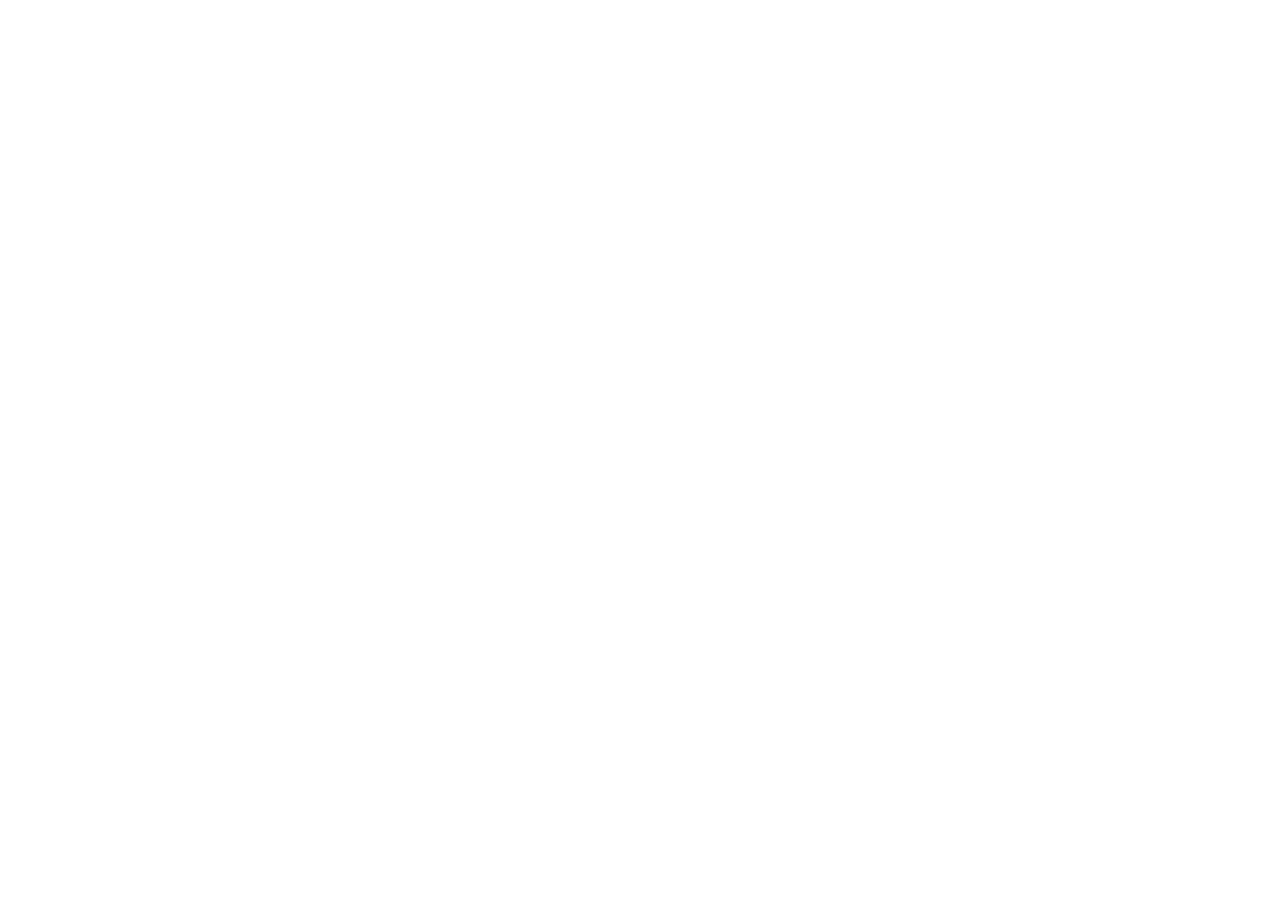
==== index.html @ 4da0e1be "Add files via upload" ====
<!DOCTYPE html>
<html lang="en">
    <head>
        <meta charset="UTF-8">
        <meta name="viewport" content="width=device-width, initial-scale=1.0">
        <title>Web|Dev | Scale Your Business</title>
        <link rel="shortcut icon" href="assets/images/Logo.png"
            type="image/x-icon">
        <link rel="stylesheet" href="assets/css/loading-page.css">
    </head>
    <body>
        <div id="loading-screen">
            <div class="spinner"></div>
            <p>Loading...</p>
        </div>
        <script src="indexdata.js"></script>
    </body>
</html>
---- assets/css/loading-page.css ----
body {
  visibility: hidden;
}

#loading-animation {
  visibility: visible;
  position: fixed;
  top: 0;
  left: 0;
  width: 100%;
  height: 100%;
  background-color: white;
  display: flex;
  justify-content: center;
  align-items: center;
  z-index: 9999;
  flex-direction: column;
  animation: fadeOut 1s forwards;
  animation-delay: 3s;
}

.spinner {
  border: 8px solid #f3f3f3;
  border-top: 8px solid #111;
  border-radius: 50%;
  width: 60px;
  height: 60px;
  animation: spin 2s linear infinite;
  margin-bottom: 10px;
}

@keyframes spin {
  0% {
    transform: rotate(0deg);
  }

  100% {
    transform: rotate(360deg);
  }
}

@keyframes fadeOut {
  to {
    opacity: 0;
    visibility: hidden;
  }
}

#loading-animation p {
  color: black;
  font-size: 1.2rem;
}
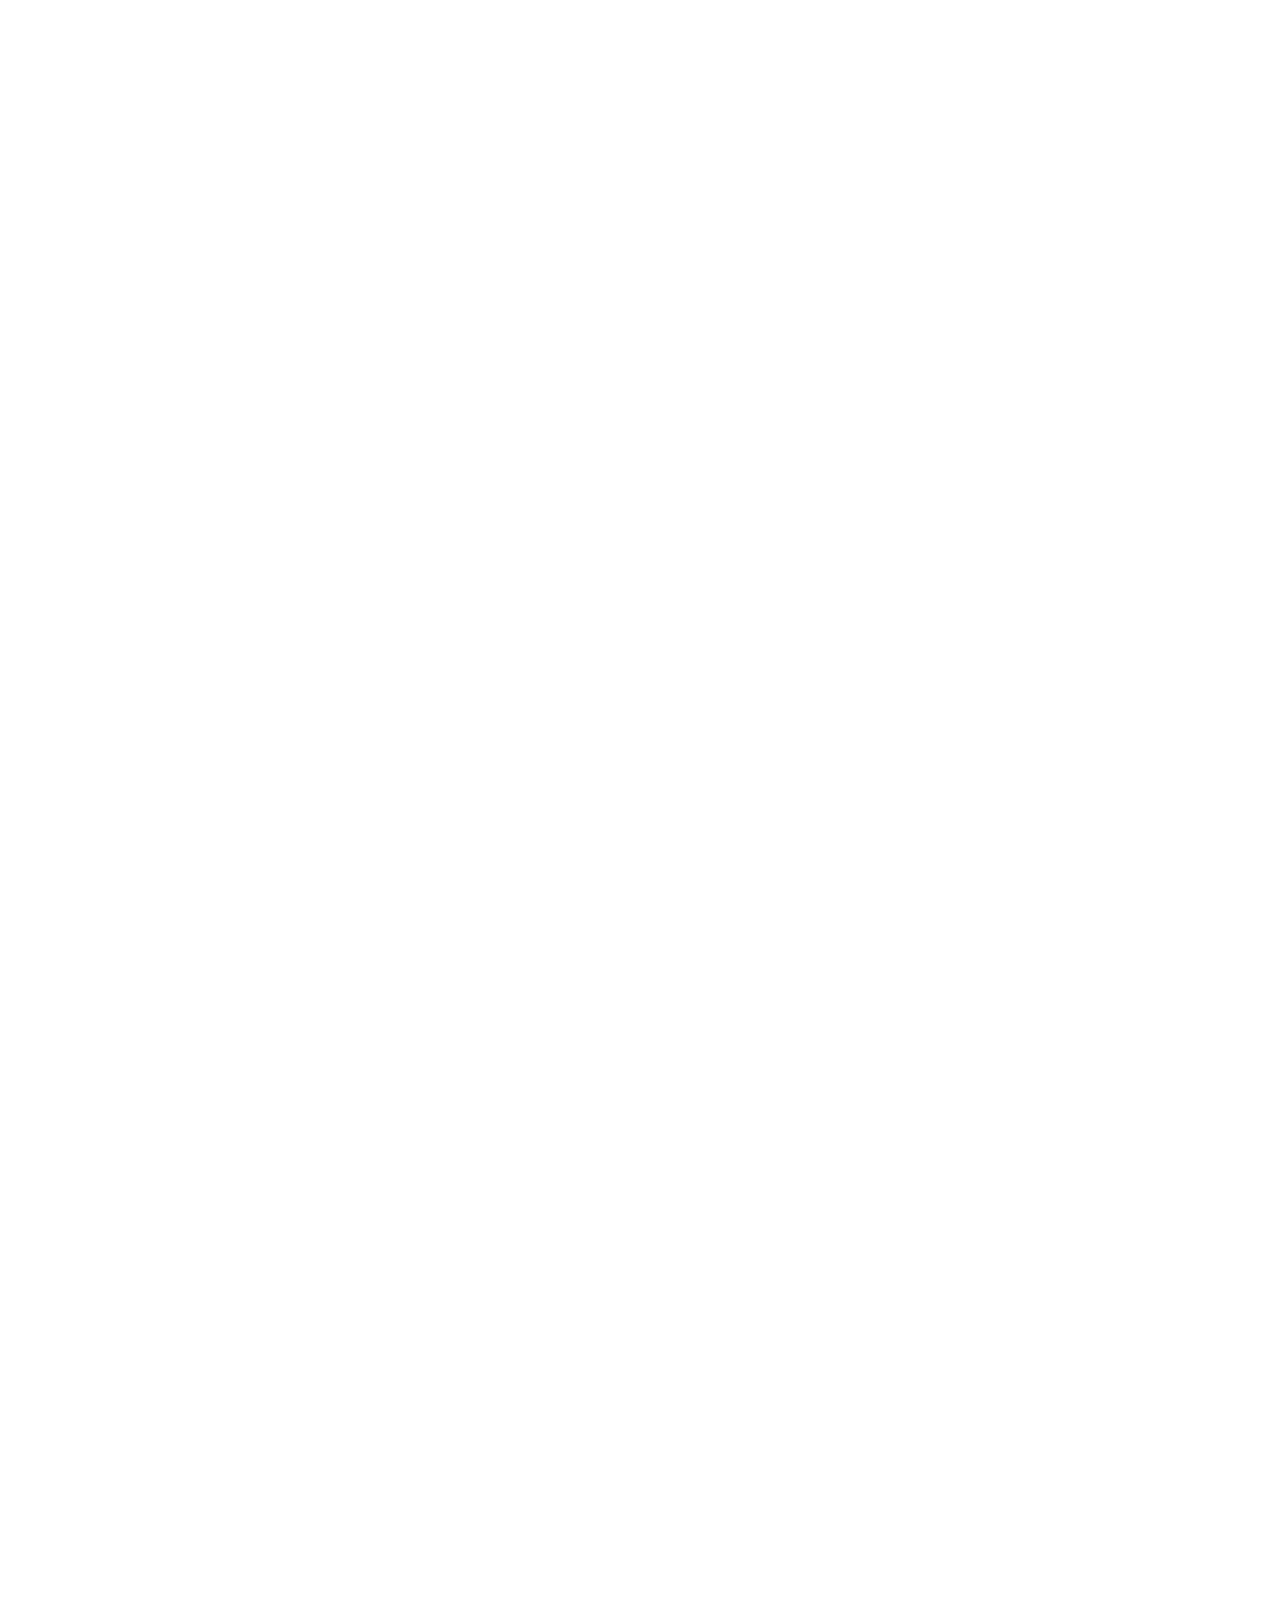
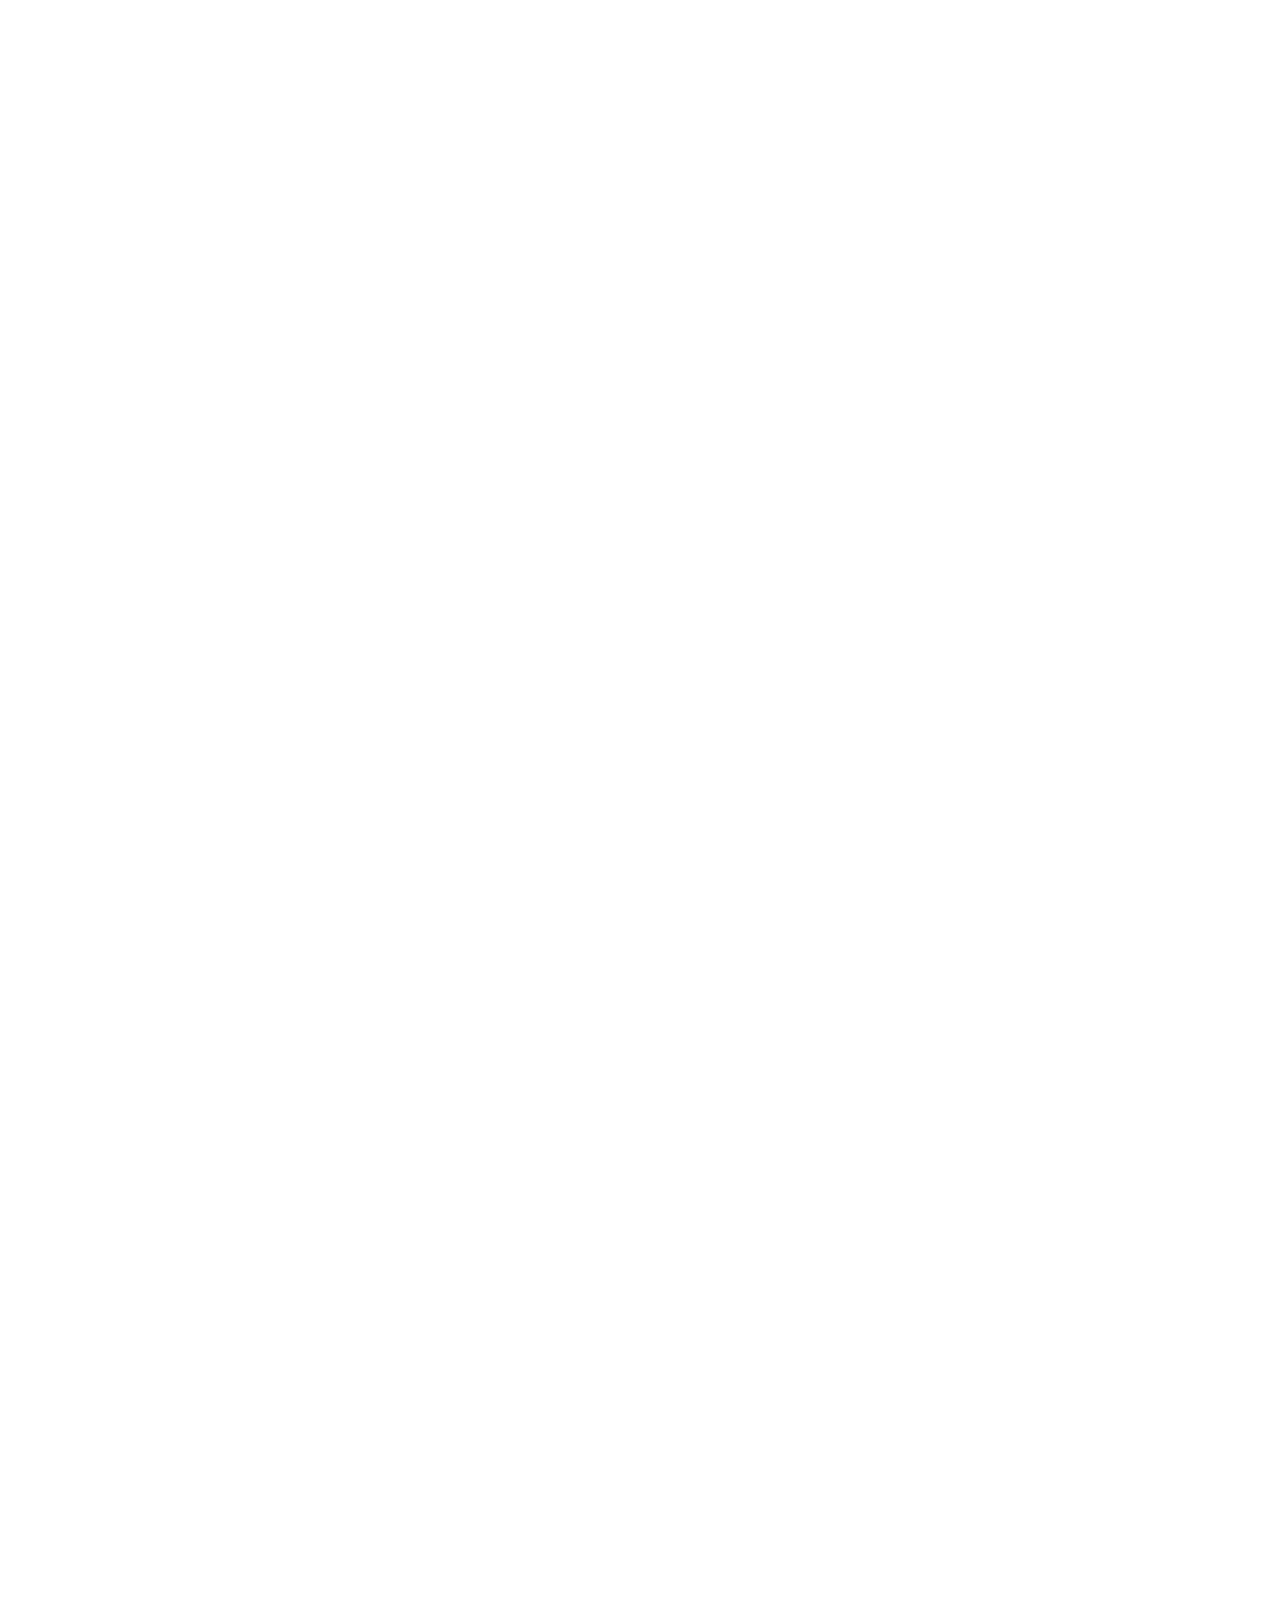
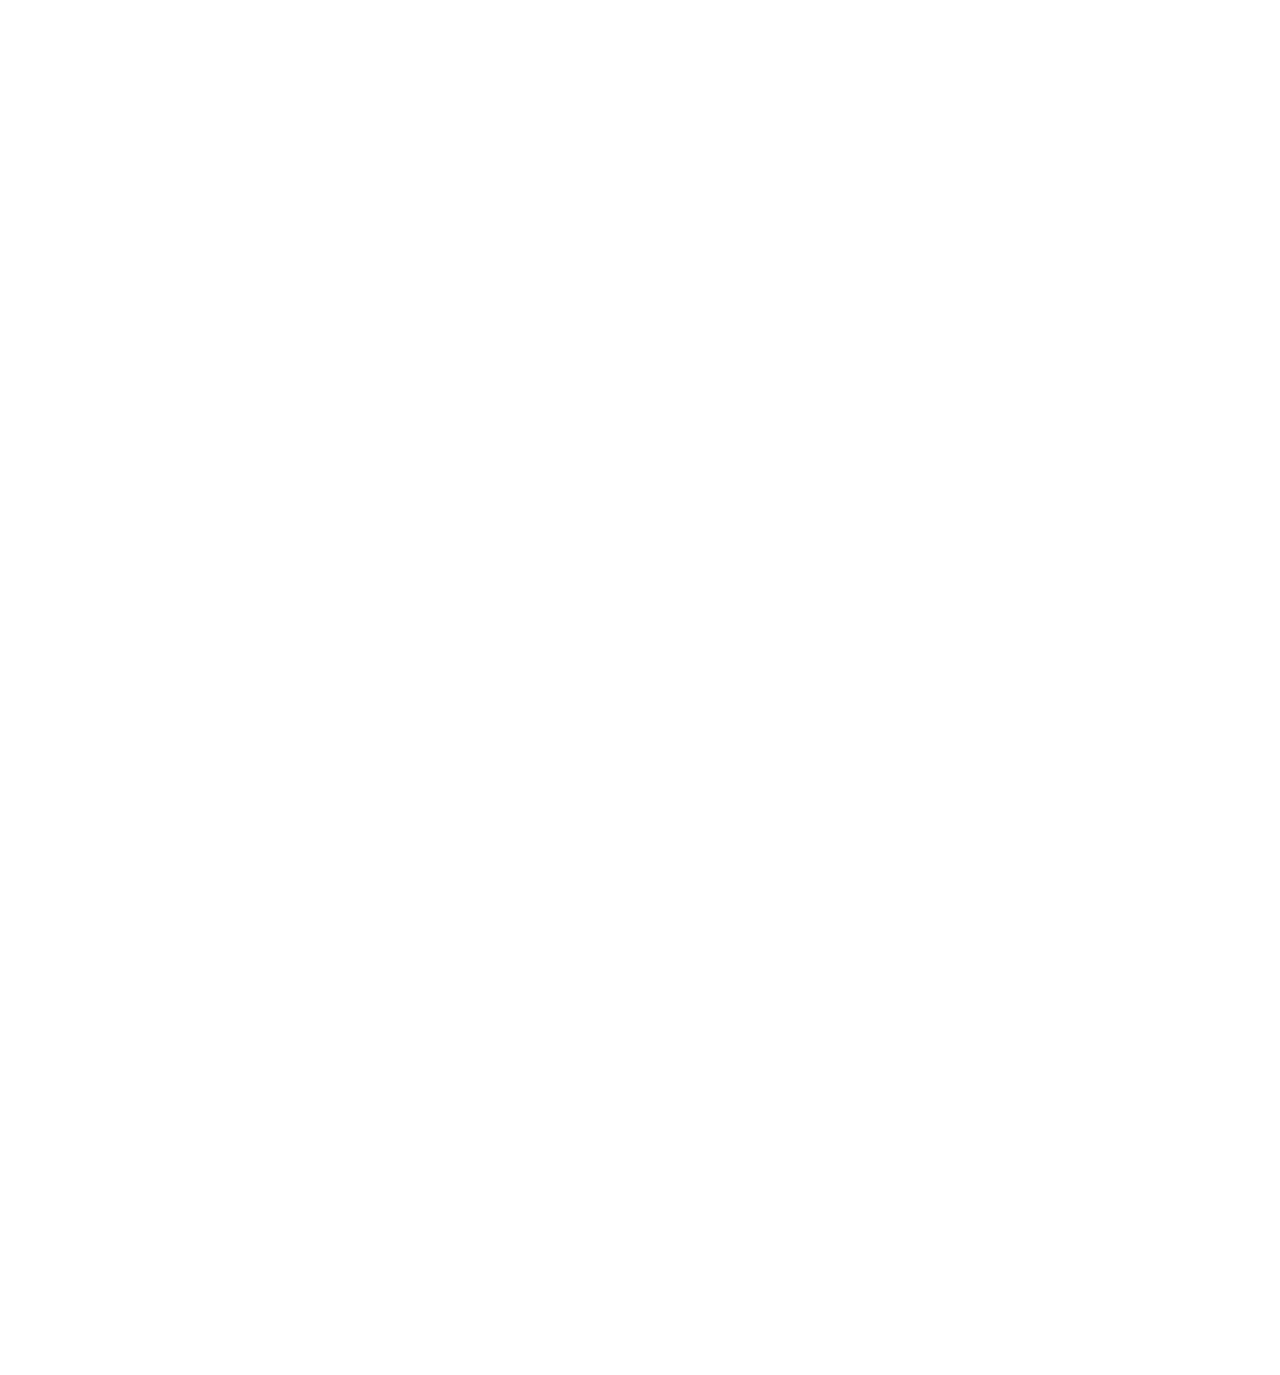
==== commit 751063bb: "Update and rename index1.html to index.html" ====
--- a/index.html
+++ b/index.html
@@ -6,13 +6,202 @@
         <title>Web|Dev | Scale Your Business</title>
         <link rel="shortcut icon" href="assets/images/Logo.png"
             type="image/x-icon">
+        <link rel="stylesheet" href="assets/css/language.css">
+        <link rel="stylesheet" href="assets/css/styles.css">
         <link rel="stylesheet" href="assets/css/loading-page.css">
     </head>
     <body>
-        <div id="loading-screen">
+        <div id="loading-animation">
             <div class="spinner"></div>
             <p>Loading...</p>
         </div>
-        <script src="indexdata.js"></script>
+        <header>
+            <div class="navbar" id="navbar">
+                <h1 href="#"><a href="#">Web|Dev</a></h1>
+                <ul>
+                    <li><a href="#" data-hover="Portfolio">Our Work</a></li>
+                    <li><a href="about.html" data-hover="We-Who?">About
+                            Us</a></li>
+                    <li><a href="services.html"
+                            data-hover="What We Do?">Services</a></li>
+                    <li><a href="contactus.html" data-hover="Say Hi!">Contact
+                            Us</a></li>
+                </ul>
+                <div class="lan1">
+                    <div class="select-container">
+                        <div class="svg-container" onclick="toggleDropdown()">
+                            <div class="options" id="options">
+                                <div data-value="en"
+                                    onclick="selectOption('en', event)">English</div>
+                                <div data-value="hi"
+                                    onclick="selectOption('hi', event)">हिन्दी</div>
+                                <div data-value="kn"
+                                    onclick="selectOption('kn', event)">ಕನ್ನಡ</div>
+                            </div>
+                        </div>
+                    </div>
+                </div>
+                <div class="menu"><img src="assets/images/menu.png"
+                        alt="menu"></div>
+            </div>
+        </header>
+        <section class="home section1">
+            <div class="content">
+                <h1>We Create a bold websites for your business.</h1>
+                <a href="#">Get Started</a>
+            </div>
+        </section>
+        <section class="work section2">
+            <div class="content">
+                <h2>Recent Work</h2>
+                <a class="work1" href="https://ketan.wuaze.com/">
+                    <div class="work-img"><img src="assets/images/web1.png"
+                            alt="image"></div>
+                    <h3>Ketan</h3>
+                    <p>Student Portfolio Website</p>
+                </a>
+                <a class="work2" href="https://ndcr.rf.gd/">
+                    <div class="work-img"><img src="assets/images/web2.png"
+                            alt="image"></div>
+                    <h3>NdCr</h3>
+                    <p>Transport Services Website</p>
+                </a>
+            </div>
+        </section>
+        <section class="about">
+            <div class="content">
+                <div class="about-img"><img src="assets/images/team.jpg"
+                        alt="team"></div>
+                <div class="about-text">
+                    <h2>Get To Know Us</h2>
+                    <p>Empowering your online presence through innovative web
+                        solutions. </p>
+                    <p class="whowep">
+                        At Web|Dev Solutions, we are passionate about crafting
+                        custom web solutions that drive your business forward.
+                        With
+                        a team of experienced developers and designers, we
+                        specialize in creating responsive, user-friendly
+                        websites
+                        that not only look great but also perform exceptionally.
+                    </p>
+                    <a href="about.html">More</a>
+                </div>
+            </div>
+        </section>
+        <section class="story" id="story">
+            <h2 class="story-title">Tell Us Your Story......</h2>
+            <!-- <div class="circle-cursor" id="circle-cursor"></div> -->
+            <form action="assets/php/storymail.php" method="post">
+                Hi, my name is
+                <input type="text" id="bus-type" name="name"
+                    placeholder="Your Name" required>
+                and i own a
+                <select id="bus-type" name="business-type" required>
+                    <option value="business">Business</option>
+                    <option value="start-up">Start - up</option>
+                    <option value="company">Company</option>
+                </select>
+                called
+                <input type="text" name="business-name" id="busname"
+                    placeholder="Your Business Name" required>.
+                I'm planning a website for my
+                <select
+                    id="bus-type" name="business-type" required>
+                    <option value="business">Business</option>
+                    <option value="start-up">Start - up</option>
+                    <option value="company">Company</option>
+                </select>
+                . You can call me
+                <input type="tel" name="phone" placeholder="Phone Number (opt)">
+                and drop me a email
+                <input type="email" name="email" placeholder="Your Email"
+                    required> . <br>
+                <button type="submit" class="story-btn"
+                    name="submitContact">Submit <span> → </span> </button>
+            </form>
+        </section>
+        <section class="foot" id="contact">
+            <footer>
+                <div class="footer-start">
+                    <div class="company-name">
+                        <span class="loc-name">WeblDev Solutions , <br>
+                            Banagalore
+                            North , <br>
+                            Bangaluru , KA <br> India - 560057</span>
+                        <h4 class="loc"> Location</h4>
+                    </div>
+                    <div class="headings">
+                        <div class="languages">
+                            <ul>
+                                <li><div data-value="en"
+                                        onclick="selectOption('en', event)">English</div></li>
+                                <li><div data-value="hi"
+                                        onclick="selectOption('hi', event)">हिन्दी</div></li>
+                                <li><div data-value="kn"
+                                        onclick="selectOption('kn', event)">ಕನ್ನಡ</div></li>
+                            </ul>
+                        </div>
+                        <div class="links">
+                            <ul>
+                                <li><img
+                                        src="assets/images/links/rupee.png"
+                                        alt="Rupee"><a href="services.html">
+                                        Pricing</a></li>
+                                <li><img
+                                        src="assets/images/links/work.png"
+                                        alt="work"><a href="#work"> Our
+                                        Work</a></li>
+                                <li><img src="assets/images/links/about.png"
+                                        alt="about"><a href="about.html">About
+                                        Us</a></li>
+                            </ul>
+                        </div>
+                    </div>
+                    <div class="footer-form">
+                        <form action="assets/php/sendmail.php" method="POST">
+                            <h3>Quick Contact Form</h3>
+                            <input type="text" name="full_name" id="fullname"
+                                placeholder="Name" required />
+                            <input type="email" name="email" id="email_address"
+                                placeholder="Email" required />
+                            <textarea name="message" id="message" required
+                                placeholder="Message"
+                                rows="3"></textarea>
+                            <button type="submit"
+                                name="submitContact">Send</button>
+                        </form>
+                    </div>
+                </div>
+                <div class="footer-end">
+                    <div class="social-links">
+                        <a href="#"><img src="assets/images/sociallinks/fb.png"
+                                alt="Facebook"></a>
+                        <a href="#"><img
+                                src="assets/images/sociallinks/intragram.png"
+                                alt="Instagram"></a>
+                        <a href="#"><img
+                                src="assets/images/sociallinks/linkedin.png"
+                                alt="linkedin"></a>
+                        <a href="#" class="imga"><img
+                                src="assets/images/sociallinks/github.png"
+                                alt="github"></a>
+                        <a href="#" class="imga"><img
+                                src="assets/images/sociallinks/x.png"
+                                alt="twitter"></a>
+                    </div>
+                    <div class="email">Email Us : weblDev24@gmail.com</div>
+                    <div class="reserved-rights">
+                        © 2024 Web|Dev. All Rights Reserved.
+                    </div>
+                </div>
+            </footer>
+        </section>
+        <script src="assets/js/navbar.js"></script>
+        <script src="assets/js/headerscroll.js"></script>
+        <script src="assets/js/bgimage.js"></script>
+        <script src="assets/js/translations.js"></script>
+        <script src="assets/js/lang.js"></script>
+        <script src="assets/js/load.js"></script>
     </body>
-</html>+</html>
--- a/assets/css/language.css
+++ b/assets/css/language.css
@@ -0,0 +1,75 @@
+.lan1 {
+    position: fixed;
+    margin: 35px 1352px;
+  }
+  
+  .select-container {
+    position: relative;
+    display: inline-block;
+  }
+  
+  .svg-container {
+    display: flex;
+    align-items: center;
+    justify-content: center;
+    width: 100px;
+    height: 40px;
+    cursor: pointer;
+    position: relative;
+  }
+  
+  .svg-container::before {
+    content: '';
+    display: inline-block;
+    width: 37px;
+    height: 37px;
+    background: url('data:image/svg+xml;utf8,<svg xmlns="http://www.w3.org/2000/svg" viewBox="0 0 24 24" fill="%23ffffff"><path d="M21.05566,12h-2a1,1,0,0,0,0,2v2H17.8714a2.96481,2.96481,0,0,0,.18426-1A2.99955,2.99955,0,0,0,12.458,13.50049a.99992.99992,0,1,0,1.73242.999A1.0009,1.0009,0,0,1,15.05566,14a1,1,0,0,1,0,2,1,1,0,0,0,0,2,1,1,0,1,1,0,2,1.0009,1.0009,0,0,1-.86523-.49951.99992.99992,0,1,0-1.73242.999A2.99955,2.99955,0,0,0,18.05566,19a2.96481,2.96481,0,0,0-.18426-1h1.18426v3a1,1,0,0,0,2,0V14a1,1,0,1,0,0-2ZM9.08594,11.24268a.99963.99963,0,1,0,1.93945-.48536L9.26855,3.72754a2.28044,2.28044,0,0,0-4.4248,0L3.08594,10.75732a.99963.99963,0,1,0,1.93945.48536L5.58618,9H8.52545ZM6.0863,7l.6969-2.78711a.29222.29222,0,0,1,.5459,0L8.02563,7Zm7.96936,0h1a1.001,1.001,0,0,1,1,1V9a1,1,0,0,0,2,0V8a3.00328,3.00328,0,0,0-3-3h-1a1,1,0,0,0,0,2Zm-4,9h-1a1.001,1.001,0,0,1-1-1V14a1,1,0,0,0-2,0v1a3.00328,3.00328,0,0,0,3,3h1a1,1,0,0,0,0-2Z" fill="%23ffffff"/></svg>') no-repeat center;
+    position: absolute;
+    top: 50%;
+    left: 50%;
+    transform: translate(-50%, -50%);
+    pointer-events: none;
+  }
+  
+  .options {
+    display: none;
+    position: absolute;
+    top: 100%;
+    left: 0;
+    width: 100%;
+    z-index: 2;
+    background-color: #fff;
+    border: 1px solid #ccc;
+    box-shadow: 0 2px 5px rgba(0, 0, 0, 0.1);
+    opacity: 0;
+    /* transition: all 4s ease; */
+  }
+  
+  .options div {
+    background-color: #fff;
+    color: #000;
+    padding: 10px;
+    cursor: pointer; 
+  }
+  
+  .options div:hover {
+    background-color: #e0e0e0;
+  }
+  
+  .selected {
+    /* background-color: #6563ff; */
+    background: #38cbd8;
+    color: #fff;
+  }
+  
+  .svg-container.active .options {
+    display: block;
+    opacity: 1000;
+  }
+  
+  .options div.selected {
+    /* background-color: #6563ff; */
+    background: #38cbd8;
+    color: #fff;
+  }
+  --- a/assets/css/styles.css
+++ b/assets/css/styles.css
@@ -0,0 +1,726 @@
+@import url('https://fonts.googleapis.com/css2?family=Inter:ital,opsz,wght@0,14..32,100..900;1,14..32,100..900&display=swap');
+
+body,
+html {
+    margin: 0;
+    overflow-x: hidden;
+    padding: 0;
+    font-family: "Inter", sans-serif;
+    scroll-behavior: smooth;
+}
+
+.menu {
+    display: none;
+}
+
+.navbar {
+    width: 100%;
+    display: flex;
+    color: #605B5B;
+    padding: 15px;
+    position: fixed;
+    top: 0;
+    left: 0;
+    z-index: 1000;
+    transition: transform 0.5s ease-in-out;
+    transform: translateY(0);
+}
+
+.navbar h1 {
+    font-size: 61px;
+    color: #605B5B;
+    font-weight: 200;
+    margin: 10px 48px;
+}
+
+.navbar h1 a {
+    text-decoration: none;
+    color: #fff;
+    text-shadow: 1px 1px 5px rgb(0 0 0 / 50%);
+}
+
+.navbar ul {
+    margin: 32px 180px;
+    font-size: 28px;
+    font-weight: 200;
+    gap: 100px;
+    list-style-type: none;
+    padding: 0;
+    display: flex;
+}
+
+.navbar ul li {
+    display: inline;
+}
+
+.navbar ul li a {
+    text-decoration: none;
+    position: relative;
+    color: #fff;
+    text-shadow: 1px 1px 5px rgb(0 0 0 / 50%);
+}
+
+.navbar a::before {
+    content: attr(data-hover);
+    color: white;
+    text-shadow: 1px 1px 5px rgb(0 0 0 / 50%);
+    position: absolute;
+    left: 0;
+    top: 0;
+    transform: translateY(-100%);
+    opacity: 0;
+    transition: transform 0.4s ease, opacity 0.4s ease;
+    white-space: nowrap;
+}
+
+.navbar a::after {
+    content: "";
+    position: absolute;
+    left: 0;
+    bottom: 0;
+    width: 0;
+    height: 2px;
+    transition: width 0.4s ease;
+}
+
+.navbar li:hover a::before {
+    transform: translateY(0);
+    opacity: 1;
+}
+
+.navbar li:hover a::after {
+    width: 100%;
+}
+
+.navbar li:hover a {
+    color: transparent;
+    text-shadow: none;
+}
+
+section {
+    justify-content: center;
+    align-items: center;
+    background-size: cover;
+    background-position: center;
+    position: relative;
+    transition: opacity 1s ease-in-out;
+    z-index: 1;
+}
+
+.home {
+    background-image: url('../images/bgs/homebg.jpg');
+    background-attachment: fixed;
+    display: flex;
+    height: 100vh;
+}
+
+.home .content {
+    color: white;
+    text-align: center;
+    padding: 0px 74px;
+    z-index: 3;
+    text-shadow: 2px 2px 4px rgba(0, 0, 0, 0.5);
+}
+
+.home h1 {
+    font-size: 108px;
+    font-weight: 700;
+    width: 97%;
+    padding: 0px;
+    margin: -54px 0px 20px 0px;
+}
+
+.home .content a {
+    /* background: #5D5A5A; */
+    border: 2px solid black;
+    color: white;
+    font-size: 20px;
+    text-decoration: none;
+    font-weight: 500;
+    padding: 10px;
+    border-radius: 3px;
+    box-shadow: 6px 6px 0 0 #9fa1a4;
+    transition: transform .2s, box-shadow .2s;
+}
+
+.home .content a:hover {
+    box-shadow: 8px 8px 0 0 #424953;
+}
+
+.work {
+    background-image: url('../images/bgs/workbg.jpg');
+    background-attachment: fixed;
+    display: block;
+    padding: 42px 78px;
+    opacity: 1;
+    color: white;
+    z-index: 2;
+}
+
+.work h2 {
+    font-size: 50px;
+    font-weight: 300;
+}
+
+.work1,
+.work2 {
+    display: inline-block;
+    height: 429px;
+    width: 44%;
+    border-bottom: 1px solid whitesmoke;
+    text-decoration: none;
+
+}
+
+.work h3 {
+    color: white;
+    margin: 3px 0;
+    font-size: 24px;
+    font-weight: 400;
+    line-height: 1.3em;
+}
+
+.work .work-img {
+    object-fit: cover;
+    width: 625px;
+}
+
+.work-img img {
+    max-width: 100%;
+    display: inline-block;
+}
+
+.work2 {
+    margin-left: 700px;
+    margin-top: -110px;
+}
+
+.work p {
+    margin: 0;
+    color: white;
+    font-size: 20px;
+}
+
+.about {
+    background-image: url('../images/bgs/aboutusbg.jpg');
+    /* background-attachment: fixed; */
+    height: 75vh;
+    padding: 113px 144px;
+    display: block;
+}
+
+.about .content {
+    display: flex;
+}
+
+.about-img {
+    height: 607px;
+    width: auto;
+}
+
+.about-img img {
+    height: 100%;
+    border-radius: 27px;
+}
+
+.about .about-text {
+    margin: 0px 0 0 116px;
+    color: white;
+    width: 36%;
+}
+
+.about .about-text h2 {
+    font-size: 100px;
+    font-weight: 400;
+    margin: 0;
+    padding: 0;
+}
+
+.about .about-text p {
+    font-size: 20px;
+    font-weight: 300;
+}
+
+.about .about-text a {
+    background: #808080;
+    font-size: 25px;
+    text-decoration: none;
+    color: white;
+    padding: 7px;
+    border: 2px solid black;
+    border-radius: 19px;
+}
+
+.story {
+    background-image: url('../images/bgs/storybg.jpg');
+    background-position: top;
+    padding: 136px;
+}
+
+.story-title {
+    margin: 0;
+    margin-bottom: 39px;
+    letter-spacing: -.017em;
+    font-size: 50px;
+    font-weight: 300;
+}
+
+.story form {
+    font-size: 50px;
+    font-weight: 300;
+    line-height: 2.3;
+}
+
+.story input,
+.story select {
+    font-size: 0.7em;
+    border: none;
+    background: transparent;
+    border-bottom: 1px solid #111;
+    width: 20%;
+    padding: 10px;
+}
+
+.story input::placeholder {
+    opacity: 0.6;
+    border: none;
+}
+
+#busname {
+    width: 27%;
+}
+
+.story input:focus {
+    outline: none;
+    border: none;
+    border-bottom: 1px solid #111;
+}
+
+.story select:hover,
+.story select:focus {
+    border-bottom: 1px solid #111;
+}
+
+.story option {
+    color: #111;
+}
+
+.story-btn {
+    font-size: 0.9em;
+    cursor: pointer;
+    line-height: 2.5;
+    background: none;
+    border: none;
+    transition: opacity 0.6s;
+}
+
+.story-btn span {
+    display: inline-block;
+    transition: all 0.6s;
+}
+
+.story-btn:hover span {
+    transform: translateX(10px);
+}
+
+.story-btn:hover {
+    opacity: 70%;
+}
+
+
+
+.foot {
+    background-image: url('../images/bgs/contactbg.jpg');
+    background-position: center;
+    background-size: cover;
+    color: #fff;
+    backface-visibility: visible;
+    padding-top: 51px;
+}
+
+footer {
+    padding: 172px 72px 55px 72px;
+    display: flex;
+    flex-direction: column;
+}
+
+.footer-start,
+.footer-end {
+    display: flex;
+    flex-direction: row;
+    justify-content: space-between;
+}
+
+.company-name {
+    overflow: hidden;
+    cursor: pointer;
+    position: relative;
+    margin-top: 0px;
+    margin-bottom: 296px;
+}
+
+.company-name h4 {
+    font-size: 2em;
+    font-weight: 400;
+    margin-bottom: 0;
+}
+
+.company-name p {
+    margin: 0;
+    padding: 0;
+}
+
+.company-name span {
+    display: inline-block;
+    font-size: 1.6em;
+    color: transparent;
+    transform: translateY(100%);
+    transition: transform 0.6s ease;
+    position: relative;
+}
+
+.company-name h3 {
+    font-size: 1.3em;
+}
+
+.company-name:hover span {
+    transform: translateY(0);
+    color: #fff;
+}
+
+.headings {
+    display: flex;
+}
+
+.headings ul {
+    list-style: none;
+}
+
+.headings ul li {
+    cursor: pointer;
+    margin: 28px 35px;
+    font-size: 1.6em;
+    opacity: 1;
+}
+
+.headings ul li:hover {
+    opacity: 0.8;
+}
+
+.headings ul li a {
+    text-decoration: none;
+    color: #fff;
+}
+
+.links ul li img {
+    width: 35px;
+    height: 35px;
+    filter: invert();
+    margin: -7px 12px;
+}
+
+.social-links img {
+    width: 40px;
+    height: 40px;
+    margin: 10px 5px;
+    transition: transform 0.5s;
+}
+
+.social-links img:hover {
+    transform: rotate(-25deg);
+}
+
+.imga img {
+    filter: invert();
+}
+
+.email {
+    margin: 20px;
+    font-size: 1.5em;
+}
+
+.reserved-rights {
+    margin: 20px;
+    font-size: 1.5em;
+}
+
+.footer-start h3 {
+    font-size: 1.6em;
+}
+
+.footer-form form {
+    display: flex;
+    flex-direction: column;
+}
+
+.footer-form input,
+.footer-form textarea {
+    margin-bottom: 10px;
+    border: none;
+    border-bottom: 1px solid #fff;
+    padding: 10px;
+    color: #fff;
+    background: none;
+    font-size: 1.2em;
+    opacity: 100;
+    resize: none;
+}
+
+.footer-form textarea {
+    font-size: 1.5em;
+    height: 106px;
+}
+
+.footer-form input::placeholder,
+textarea::placeholder {
+    opacity: 1;
+}
+
+.footer-form input:hover,
+textarea:hover {
+    border: none;
+    border-bottom: 1px solid #fff;
+}
+
+.footer-form button {
+    padding: 10px;
+    margin: 15px 0px;
+    width: 65px;
+    font-size: 1.2em;
+    background-color: #3498db;
+    color: white;
+    border: none;
+    border-radius: 5px;
+    cursor: pointer;
+    transition: background-color 0.3s ease;
+}
+
+.footer-form button:hover {
+    background-color: #2980b9;
+}
+
+/* Base styling for desktop remains unchanged */
+
+/* Tablet and smaller devices */
+@media (max-width: 768px) {
+    .navbar ul {
+        flex-direction: column;
+        /* Stack menu items vertically */
+        gap: 20px;
+    }
+
+    .home h1 {
+        font-size: 3rem;
+        /* Smaller font for home section */
+    }
+
+    .home .content a {
+        font-size: 1.5rem;
+        /* Reduce button text size */
+    }
+
+    .about .content {
+        flex-direction: column;
+        /* Stack image and text vertically */
+        text-align: center;
+    }
+
+    .about-img {
+        width: 100%;
+        /* Full width image */
+    }
+
+    .about .about-text {
+        width: 100%;
+        /* Full width text block */
+    }
+
+    .work1,
+    .work2 {
+        width: 100%;
+        /* Stack recent work items */
+        margin-bottom: 20px;
+        /* Add space between work items */
+    }
+
+    .footer-start,
+    .footer-end {
+        flex-direction: column;
+        /* Stack footer sections */
+        text-align: center;
+    }
+}
+
+@media (max-width: 480px) {
+
+    .menu {
+        display: block;
+        position: absolute;
+        margin: 10px 286px;
+    }
+
+    .navbar a::before {
+        content: attr(data-hover);
+        display: none;
+    }
+
+    .menu img {
+        filter: invert();
+    }
+
+    .lan1 {
+        margin: 14px 210px;
+    }
+
+    .navbar {
+        padding: 10px;
+    }
+
+    .navbar h1 {
+        font-size: 2rem;
+    }
+
+    .navbar ul {
+        position: absolute;
+        padding: 75px 40px;
+        flex-direction: column;
+        flex-wrap: wrap;
+        gap: 30px;
+        align-content: center;
+        margin: 68px 0px;
+        left: -315px;
+        background: #222121;
+        z-index: 1000;
+        transition: left 0.6s ease;
+    }
+
+    .navbar ul li a {
+        font-size: 1.6em;
+    }
+
+    .navbar li:hover a {
+        color: white;
+    }
+
+    .navbar ul.active {
+        left: 0;
+    }
+
+    .home h1 {
+        font-size: 3rem;
+    }
+
+    .home .content {
+        padding: 20px;
+    }
+
+    .about {
+        height: auto;
+        padding: 63px 22px;
+    }
+
+    .about-img {
+        height: 480px;
+    }
+
+    .about .about-text {
+        font-size: 1rem;
+        margin: 0;
+    }
+
+    .about .about-text h2 {
+        font-size: 90px;
+    }
+
+    .work {
+        padding: 40px 30px;
+    }
+
+    .work .work-img {
+        width: 322px;
+    }
+
+    .work1,
+    .work2 {
+        width: 100%;
+        height: 270px;
+    }
+
+    .work2 {
+        margin-top: 30px;
+        margin-left: 0;
+    }
+
+    .work-text h3 {
+        font-size: 3.5em;
+    }
+
+    .work-text p {
+        font-size: 2.5em;
+    }
+
+    .story {
+        padding: 40px 30px;
+    }
+
+    .story-title {
+        font-size: 55px;
+    }
+
+    .story form {
+        font-size: 2.6em;
+    }
+
+    .story input,
+    .story select {
+        width: 50%;
+    }
+
+    #bus-type {
+        width: 42%;
+    }
+
+    .story-btn {
+        font-size: 1.4em;
+        line-height: 3.5;
+    }
+
+    .work h2 {
+        font-size: 1.5rem;
+    }
+
+    footer {
+        padding: 61px 46px 55px 46px;
+    }
+
+    .footer-form input,
+    .footer-form textarea,
+    .footer-form button {
+        width: 100%;
+    }
+
+    .company-name {
+        margin-bottom: 50px;
+    }
+
+    .headings ul li {
+        margin: 0;
+        padding: 28px 36px 4px 36px;
+        font-size: 1.4em;
+    }
+
+    .footer-form button {
+        width: auto;
+    }
+
+    .footer-start,
+    .footer-end {
+        flex-direction: column;
+        align-items: center;
+    }
+
+    .email,
+    .reserved-rights {
+        font-size: 1rem;
+    }
+}